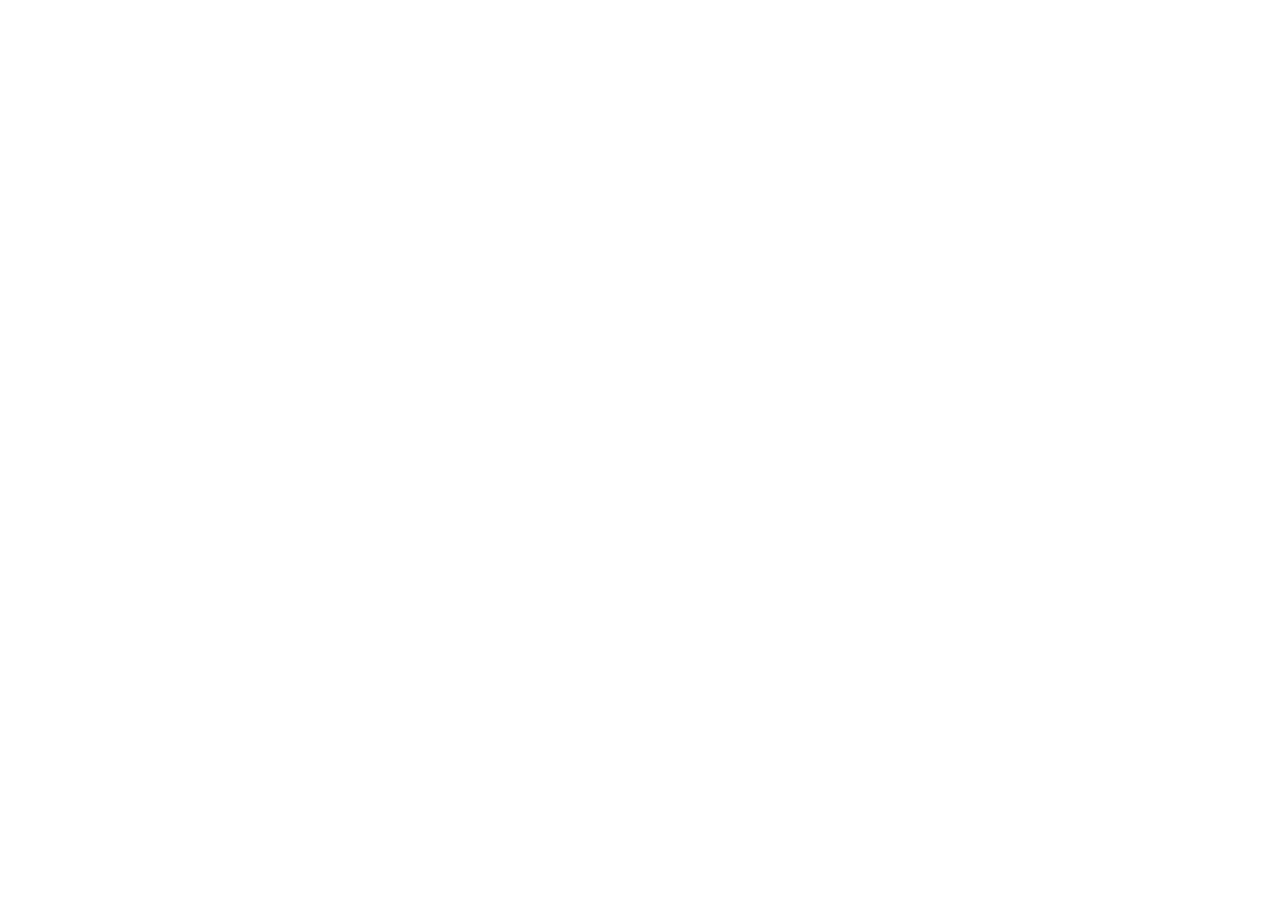
==== index.html @ 26692068 "Directory Format" ====
<html>
  <head>
    <link rel="stylesheet" href=style.css>
  </head>
  <body>
    <!--Create Page That Explains Journey
    1. Blurb/Synopsis
    2. Start Button > Create Your Character Page--
    
    >
  </body>
</html>
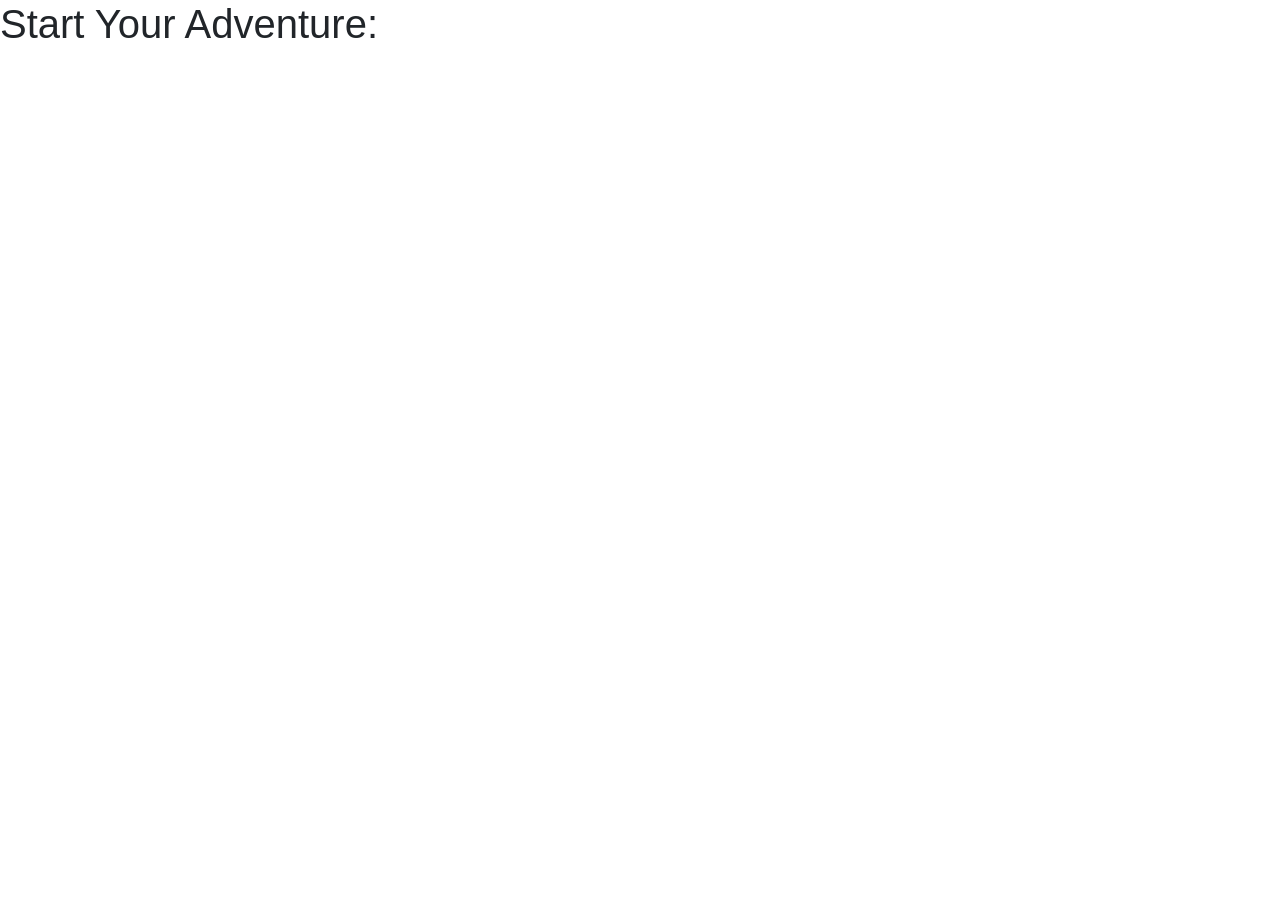
==== commit d159c51b: "Pushing little changes to init index.html" ====
--- a/index.html
+++ b/index.html
@@ -1,12 +1,18 @@
 <html>
   <head>
-    <link rel="stylesheet" href=style.css>
+    <meta charset="UTF-8">
+    <meta name="viewport" content="width=device-width, initial-scale=1">
+    <title>Start Your Adventure</title>
+    <link rel="stylesheet" href="https://cdn.jsdelivr.net/npm/bootstrap@4.4.1/dist/css/bootstrap.min.css" integrity="sha384-Vkoo8x4CGsO3+Hhxv8T/Q5PaXtkKtu6ug5TOeNV6gBiFeWPGFN9MuhOf23Q9Ifjh" crossorigin="anonymous">
+    <link rel="stylesheet" href="style.css">
   </head>
   <body>
+    <h1>Start Your Adventure: </h1>
+    <!--Riley-->
     <!--Create Page That Explains Journey
     1. Blurb/Synopsis
     2. Start Button > Create Your Character Page--
     
     >
   </body>
-</html>
+</html>
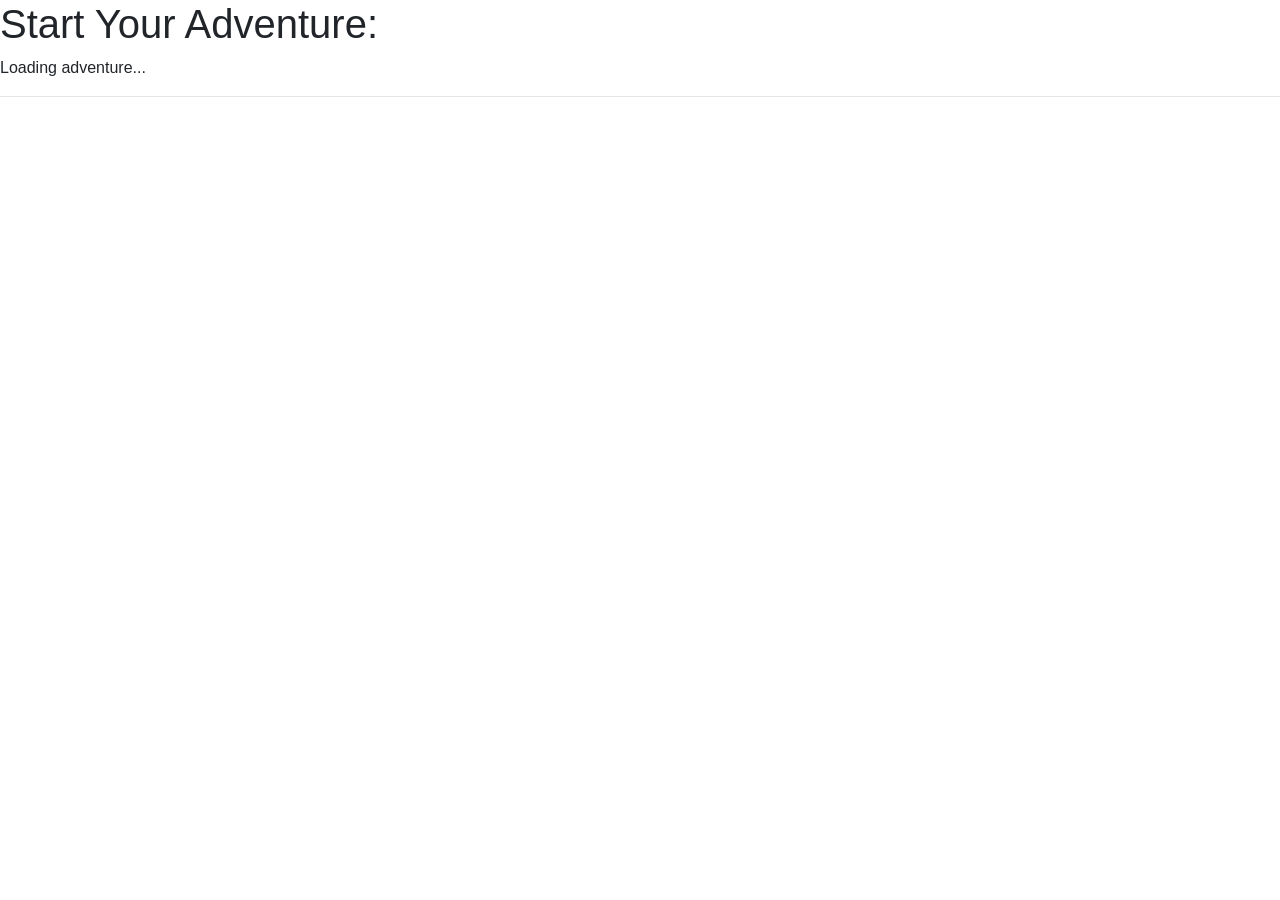
==== commit e1d3f323: "change direction" ====
--- a/index.html
+++ b/index.html
@@ -1,15 +1,25 @@
 <html>
-  <head>
-    <meta charset="UTF-8">
-    <meta name="viewport" content="width=device-width, initial-scale=1">
-    <title>Start Your Adventure</title>
-    <link rel="stylesheet" href="https://cdn.jsdelivr.net/npm/bootstrap@4.4.1/dist/css/bootstrap.min.css" integrity="sha384-Vkoo8x4CGsO3+Hhxv8T/Q5PaXtkKtu6ug5TOeNV6gBiFeWPGFN9MuhOf23Q9Ifjh" crossorigin="anonymous">
-    <link rel="stylesheet" href="style.css">
-  </head>
-  <body>
-    <h1>Start Your Adventure: </h1>
-    <!--Riley-->
-    <!--Create Page That Explains Journey
+
+<head>
+  <meta charset="UTF-8">
+  <meta name="viewport" content="width=device-width, initial-scale=1">
+  <title>Start Your Adventure</title>
+  <link rel="stylesheet" href="https://cdn.jsdelivr.net/npm/bootstrap@4.4.1/dist/css/bootstrap.min.css"
+    integrity="sha384-Vkoo8x4CGsO3+Hhxv8T/Q5PaXtkKtu6ug5TOeNV6gBiFeWPGFN9MuhOf23Q9Ifjh" crossorigin="anonymous">
+  <link rel="stylesheet" href="style.css">
+</head>
+
+<body>
+  <h1>Start Your Adventure: </h1>
+
+  <div id="game-container">
+    <div id="game-text">Loading adventure...</div>
+    <hr />
+    <div id="actions">
+    </div>
+  </div>
+  <!--Riley-->
+  <!--Create Page That Explains Journey
     1. Blurb/Synopsis
     2. Start Button > Create Your Character Page--
     
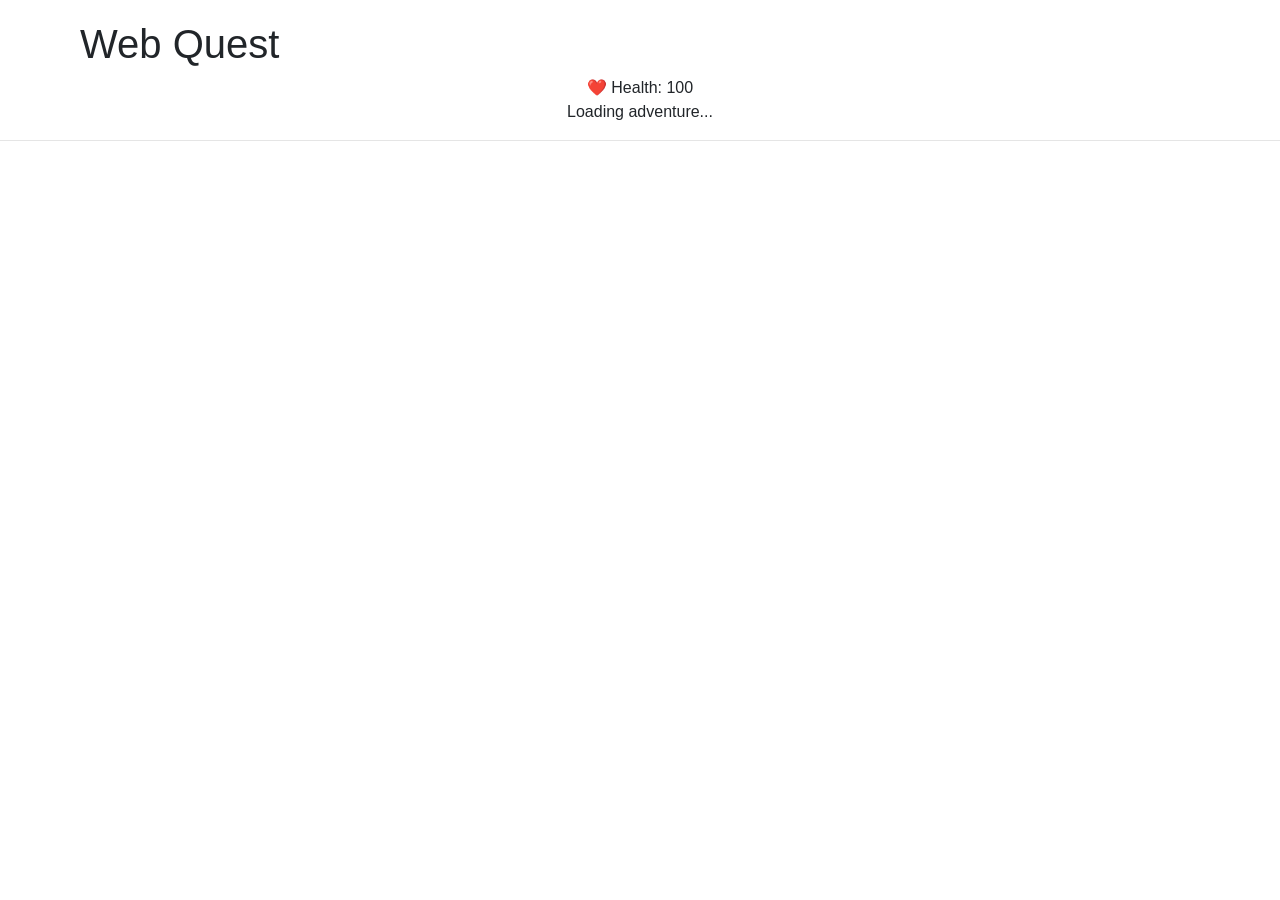
==== commit 178f84e3: "End of lab Co-authored-by: Jaden Brown <jr20brow@users.noreply.github.com> Co-authored-by: Gregory D" ====
--- a/index.html
+++ b/index.html
@@ -1,5 +1,5 @@
 <html>
-
+ 
 <head>
   <meta charset="UTF-8">
   <meta name="viewport" content="width=device-width, initial-scale=1">
@@ -8,21 +8,19 @@
     integrity="sha384-Vkoo8x4CGsO3+Hhxv8T/Q5PaXtkKtu6ug5TOeNV6gBiFeWPGFN9MuhOf23Q9Ifjh" crossorigin="anonymous">
   <link rel="stylesheet" href="style.css">
 </head>
-
+ 
 <body>
-  <h1>Start Your Adventure: </h1>
-
+  <h1 style="margin-left: 5rem; margin-top: 1.25rem;">Web Quest</h1>
+ 
   <div id="game-container">
+    <div id="health">❤️ Health: 100</div>
     <div id="game-text">Loading adventure...</div>
     <hr />
     <div id="actions">
     </div>
   </div>
-  <!--Riley-->
-  <!--Create Page That Explains Journey
-    1. Blurb/Synopsis
-    2. Start Button > Create Your Character Page--
-    
-    >
-  </body>
+ 
+  <!-- type="module" is required for ES module imports to work -->
+  <script type="module" src="game.js"></script>
+</body>
 </html>
--- a/style.css
+++ b/style.css
@@ -0,0 +1,12 @@
+#game-container{
+    text-align: center;
+}
+button{
+    margin: .5rem;
+    border-radius: 5px;
+}
+button:hover{
+    background-color: lightskyblue;
+    color: ivory;
+    border-color: gold;
+}
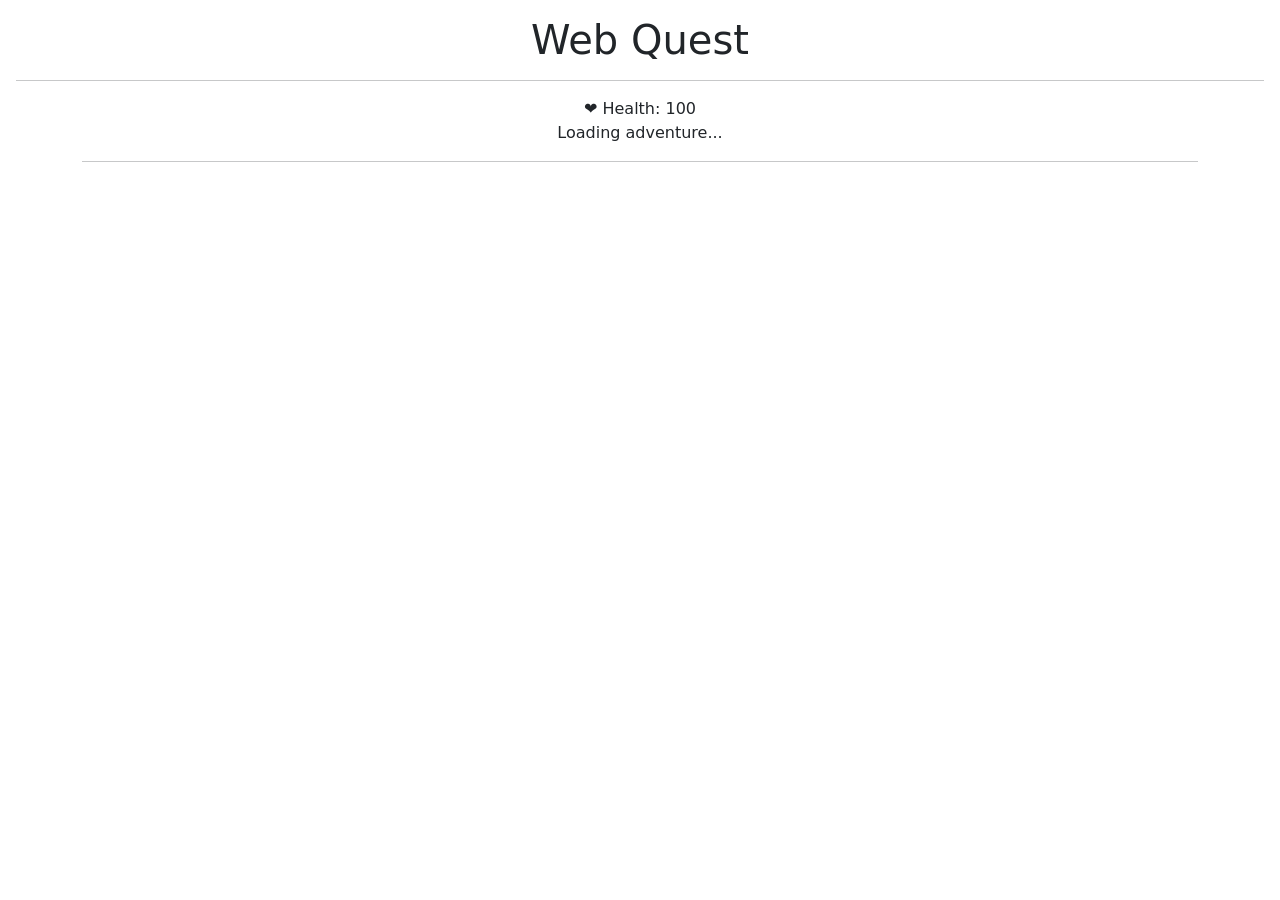
==== commit faa79697: "Co-authored-by: Jaden Brown <jr20brow@users.noreply.github.com> Co-authored-by: Gregory D. <gp06drap" ====
--- a/index.html
+++ b/index.html
@@ -7,13 +7,17 @@
   <link rel="stylesheet" href="https://cdn.jsdelivr.net/npm/bootstrap@4.4.1/dist/css/bootstrap.min.css"
     integrity="sha384-Vkoo8x4CGsO3+Hhxv8T/Q5PaXtkKtu6ug5TOeNV6gBiFeWPGFN9MuhOf23Q9Ifjh" crossorigin="anonymous">
   <link rel="stylesheet" href="style.css">
+  <link href="https://cdn.jsdelivr.net/npm/bootstrap@5.3.8/dist/css/bootstrap.min.css" rel="stylesheet" integrity="sha384-sRIl4kxILFvY47J16cr9ZwB07vP4J8+LH7qKQnuqkuIAvNWLzeN8tE5YBujZqJLB" crossorigin="anonymous">
 </head>
  
 <body>
-  <h1 style="margin-left: 5rem; margin-top: 1.25rem;">Web Quest</h1>
+  <header>
+    <h1 margin-top: 10.25rem;>Web Quest</h1>
+    <hr />
+  </header>
  
-  <div id="game-container">
-    <div id="health">❤️ Health: 100</div>
+  <div id="game-container" class = "container-md">
+    <div id="health" class = "">❤️ Health: 100</div>
     <div id="game-text">Loading adventure...</div>
     <hr />
     <div id="actions">
--- a/style.css
+++ b/style.css
@@ -1,3 +1,8 @@
+header {
+    margin: 1rem;
+    text-align: center;
+}
+
 #game-container{
     text-align: center;
 }
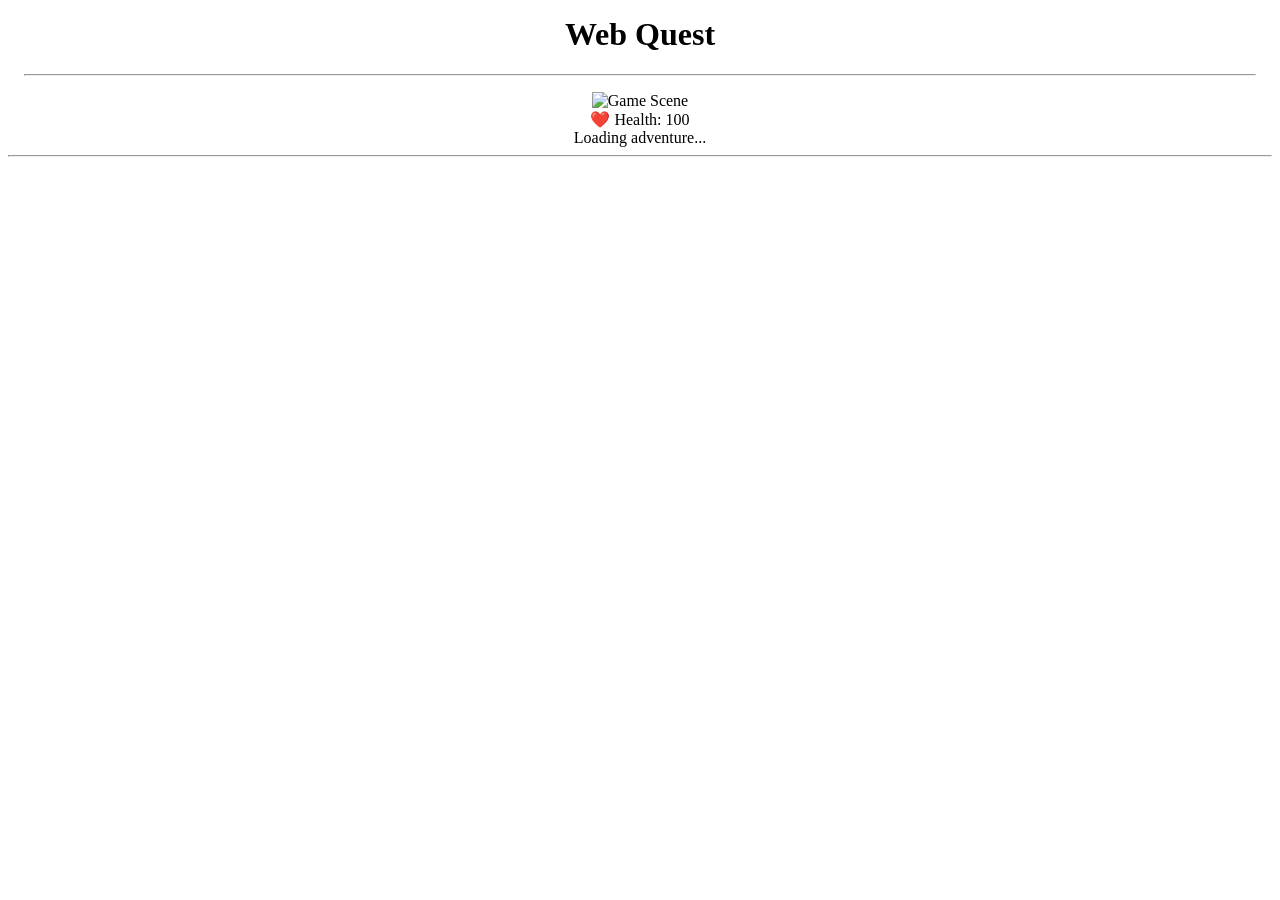
==== commit 5ffb07b9: "Co-authored-by: Gregory D. <gp06drap@users.noreply.github.com> Co-authored-by: Jaden Brown <jr20brow" ====
--- a/index.html
+++ b/index.html
@@ -1,30 +1,31 @@
 <html>
- 
+
 <head>
   <meta charset="UTF-8">
   <meta name="viewport" content="width=device-width, initial-scale=1">
   <title>Start Your Adventure</title>
-  <link rel="stylesheet" href="https://cdn.jsdelivr.net/npm/bootstrap@4.4.1/dist/css/bootstrap.min.css"
-    integrity="sha384-Vkoo8x4CGsO3+Hhxv8T/Q5PaXtkKtu6ug5TOeNV6gBiFeWPGFN9MuhOf23Q9Ifjh" crossorigin="anonymous">
   <link rel="stylesheet" href="style.css">
-  <link href="https://cdn.jsdelivr.net/npm/bootstrap@5.3.8/dist/css/bootstrap.min.css" rel="stylesheet" integrity="sha384-sRIl4kxILFvY47J16cr9ZwB07vP4J8+LH7qKQnuqkuIAvNWLzeN8tE5YBujZqJLB" crossorigin="anonymous">
 </head>
- 
+
 <body>
   <header>
     <h1 margin-top: 10.25rem;>Web Quest</h1>
     <hr />
   </header>
- 
-  <div id="game-container" class = "container-md">
-    <div id="health" class = "">❤️ Health: 100</div>
+
+  <div id="game-container" class="container-md">
+    <div id="game-visual" class="">
+      <img id="visual-element" src="assets/Placeholder-1.jpg" alt="Game Scene" class="img-fluid">
+    </div>
+    <div id="health" class="">❤️ Health: 100</div>
     <div id="game-text">Loading adventure...</div>
     <hr />
     <div id="actions">
     </div>
   </div>
- 
+
   <!-- type="module" is required for ES module imports to work -->
-  <script type="module" src="game.js"></script>
+  <script type="module" src="game.js" defer></script>
 </body>
+
 </html>
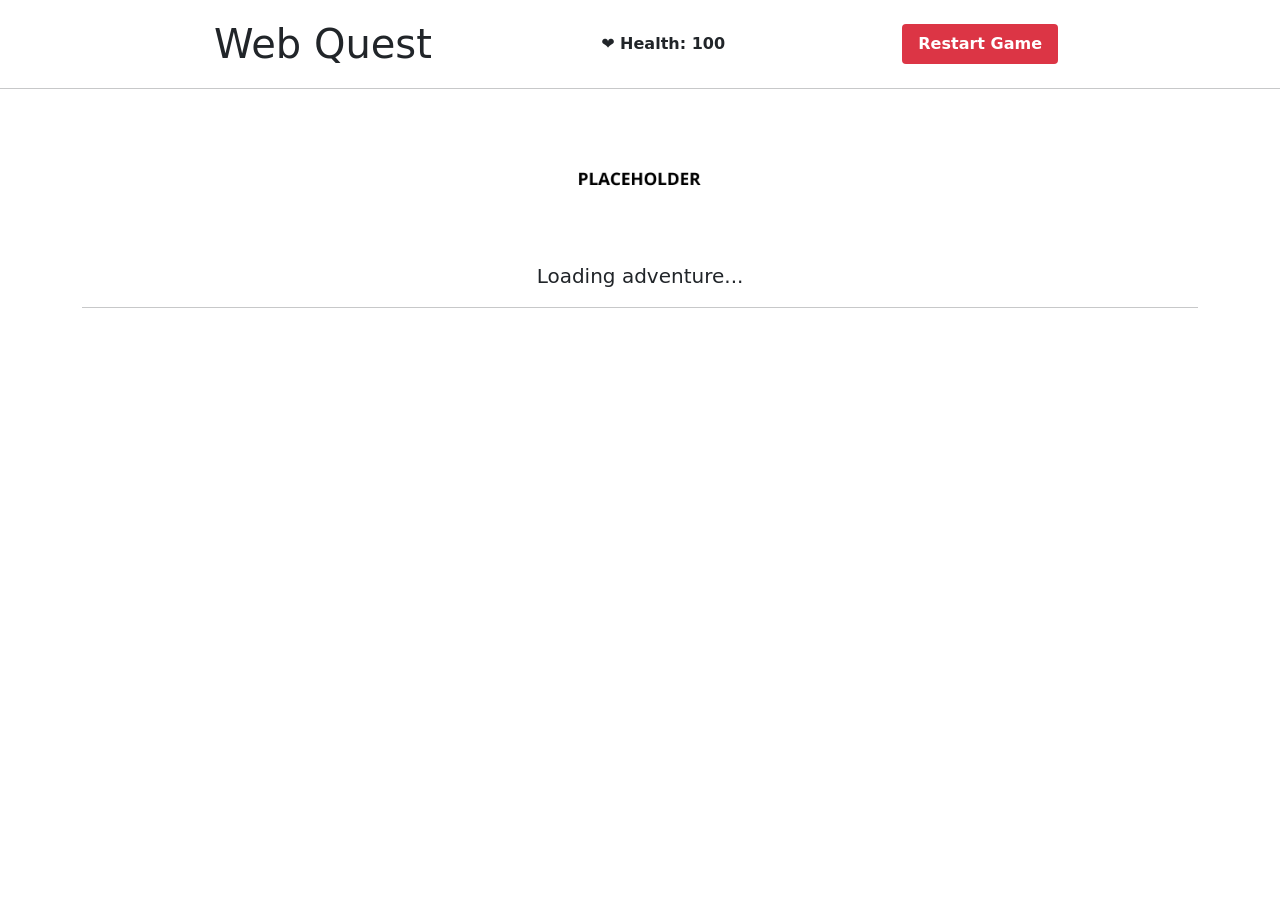
==== commit f665da8b: "Updated // Showcase-Presentable Ver" ====
--- a/index.html
+++ b/index.html
@@ -4,26 +4,34 @@
   <meta charset="UTF-8">
   <meta name="viewport" content="width=device-width, initial-scale=1">
   <title>Start Your Adventure</title>
+  <!-- Bootstrap CSS -->
+  <link href="https://cdn.jsdelivr.net/npm/bootstrap@5.3.3/dist/css/bootstrap.min.css" rel="stylesheet">
+  
   <link rel="stylesheet" href="style.css">
 </head>
 
 <body>
-  <header>
-    <h1 margin-top: 10.25rem;>Web Quest</h1>
-    <hr />
+  <header class="d-flex justify-content-between align-items-center px-4 py-3">
+    <h1 class="m-0">Web Quest</h1>
+    <div id="health" class="header-health">❤️ Health: 100</div>
+    <button id="permanent-reset" class="btn-reset">Restart Game</button>
   </header>
+  <hr class="m-0" />
 
-  <div id="game-container" class="container-md">
-    <div id="game-visual" class="">
-      <img id="visual-element" src="assets/Placeholder-1.jpg" alt="Game Scene" class="img-fluid">
-    </div>
-    <div id="health" class="">❤️ Health: 100</div>
-    <div id="game-text">Loading adventure...</div>
-    <hr />
-    <div id="actions">
+  <div id="game-background">
+    <div id="game-container" class="container-md py-4">
+      <div id="game-visual" class="mb-3">
+        <img id="visual-element" src="assets/Placeholder-1.jpg" alt="Game Scene" class="img-fluid">
+      </div>
+      <div id="game-text" class="fs-5 mb-3">Loading adventure...</div>
+      <hr />
+      <div id="actions" class="d-flex flex-wrap justify-content-center gap-2">
+      </div>
     </div>
   </div>
 
+  <!-- Bootstrap JS bundle -->
+  <script src="https://cdn.jsdelivr.net/npm/bootstrap@5.3.3/dist/js/bootstrap.bundle.min.js"></script>
   <!-- type="module" is required for ES module imports to work -->
   <script type="module" src="game.js" defer></script>
 </body>
--- a/style.css
+++ b/style.css
@@ -1,7 +1,65 @@
+#game-background {
+  position: relative;
+  min-height: calc(100vh - 80px);
+}
+
+#game-background::before {
+  content: '';
+  position: absolute;
+  inset: 0;
+  background-image: var(--bg-image);
+  background-size: cover;
+  background-position: center;
+  background-attachment: fixed;
+  opacity: 0.3;
+  z-index: 0;
+  transition: background-image 0.5s ease-in-out;
+}
+
+#game-container {
+  position: relative;
+  z-index: 1;
+}
+
+.header-health {
+  font-size: 1rem;
+  font-weight: bold;
+  text-align: center;
+}
+
 header {
+  display: flex;
+  justify-content: space-between;
+  align-items: center;
+  max-width: 900px;
+  margin: 0 auto;
+}
+
+img {
+  width: 200px;
+  height: 150px;
+  margin-top: 1rem;
+  margin-bottom: 1rem;
+}
+
+.btn-reset {
+  padding: 8px 16px;
+  background-color: #dc3545;
+  color: white;
+  border: none;
+  border-radius: 4px;
+  cursor: pointer;
+  font-weight: bold;
+}
+
+.btn-reset:hover {
+  background-color: #a71d2a;
+}
+
+/* header {
     margin: 1rem;
     text-align: center;
-}
+} */
 
 #game-container{
     text-align: center;
@@ -9,9 +67,81 @@
 button{
     margin: .5rem;
     border-radius: 5px;
+    font-size: 1rem;
+    cursor: pointer;
 }
-button:hover{
+button:hover:not(:disabled){
     background-color: lightskyblue;
     color: ivory;
     border-color: gold;
+}
+
+#visual-element {
+  transition: opacity 0.5s ease-in-out;
+  max-width: 100%;
+  height: auto;
+}
+/* --- Start Form --- */
+.start-form-box {
+  border: 1px solid rgba(255, 255, 255, 0.5);
+  border-radius: 8px;
+  padding: 1.5rem;
+  margin-top: 1.5rem;
+  background: transparent;
+  text-align: left;
+  display: flex;
+  flex-direction: column;
+  gap: 1.25rem;
+}
+
+.start-form-section {
+  display: flex;
+  flex-direction: column;
+  gap: 0.5rem;
+}
+
+.start-form-section h5 {
+  margin: 0;
+  font-size: 1rem;
+  font-weight: bold;
+  border-bottom: 1px solid rgba(255, 255, 255, 0.3);
+  padding-bottom: 0.25rem;
+}
+
+.start-form-radio-group {
+  display: flex;
+  flex-wrap: wrap;
+  gap: 0.6rem 1.25rem;
+}
+
+.start-form-radio-item {
+  display: flex;
+  align-items: center;
+  gap: 0.4rem;
+
+}
+
+.start-form-radio-item input[type="radio"] {
+  cursor: pointer;
+
+}
+
+.start-form-radio-item label {
+  cursor: pointer;
+  margin: 0;
+}
+
+.start-form-label {
+  font-weight: bold;
+  font-size: 0.95rem;
+}
+
+.start-form-input {
+  padding: 0.35rem 0.6rem;
+  border-radius: 10px;
+  border: 1px solid rgba(255, 255, 255, 0.5);
+  /*background: transparent;*/
+  font-size: 1rem;
+  width: 100%;
+  max-width: 300px;
 }
